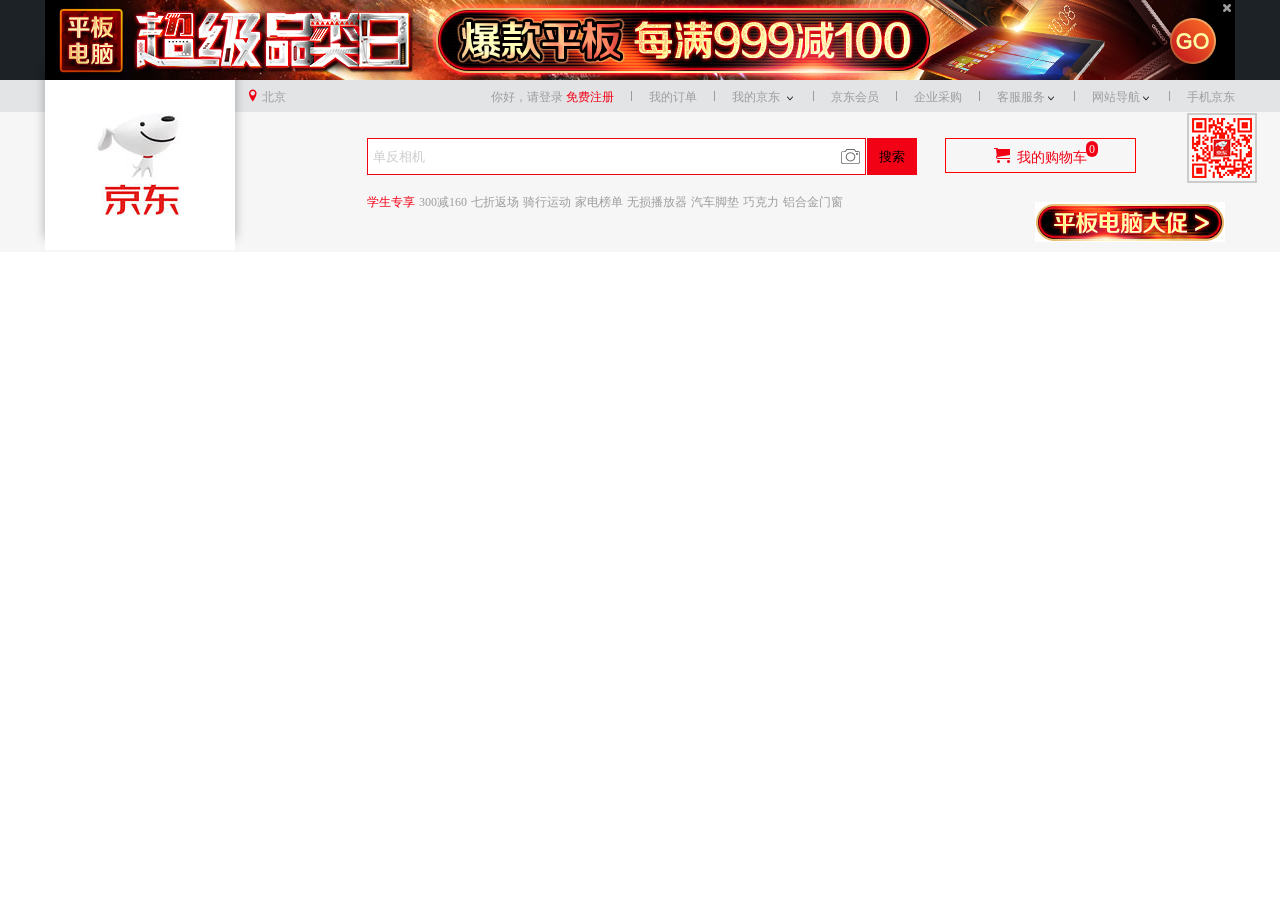
==== index.html @ 9a515e35 "顶部样式" ====
<!DOCTYPE html>
<html lang="en">
<head>
    <meta charset="UTF-8">
    <title>Title</title>
    <title>京东(JD.COM)-正品低价、品质保障、配送及时、轻松购物！</title>
    <!-- 修改图标-->
    <link rel="shortcut icon" href="favicon.ico" type="img">
    <!--favicon.ico-->
    <link rel="stylesheet" href="css/base.css">
    <link rel="stylesheet" href="css/index.css">
</head>
<body>
<div class="J_event">
    <a href="#" class="w">
        <i></i>
    </a>
</div>
<div class="shortcut">
    <div class="w">
        <ul class="fl">
            <li>
                <i></i>
                北京
            </li>
        </ul>
        <ul class="fr">
            <li>
                <a href="#">
                    你好，请登录
                </a>
                <a href="#" style="color: #f10215">
                    免费注册
                </a>
            </li>
            <li class="spacer"></li>
            <li><a href="#">我的订单</a></li>
            <li class="spacer"></li>
            <li>
                <a href="#">我的京东</a>
                <em></em>
            </li>
            <li class="spacer"></li>
            <li><a href="#">京东会员</a></li>
            <li class="spacer"></li>
            <li><a href="#">企业采购</a></li>
            <li class="spacer"></li>
            <li><a href="#">客服服务</a><em></em></li>
            <li class="spacer"></li>
            <li><a href="#">网站导航</a><em></em></li>
            <li class="spacer"></li>
            <li style="position: relative;z-index: 1;">
                <a href="#" >手机京东</a>
                <div class="erwm"><img src="image/erweima.png" alt=""></div>
            </li>
        </ul>
    </div>
</div>
<div class="haerd">
    <div class="w inner">
        <div class="logo">
            <h1><a href="#">LOGO</a></h1>
        </div>
        <div class="sousuo">
            <input type="text" value="单反相机">
            <em></em>
            <button type="button">搜索</button>
        </div>
        <div class="hot">
            <ul>
                <li><a href="#" style="color: #f10215">学生专享</a></li>
                <li><a href="#">300减160</a></li>
                <li><a href="#">七折返场</a></li>
                <li><a href="#">骑行运动</a></li>
                <li><a href="#">家电榜单</a></li>
                <li><a href="#">无损播放器</a></li>
                <li><a href="#">汽车脚垫</a></li>
                <li><a href="#">巧克力</a></li>
                <li><a href="#">铝合金门窗</a></li>
            </ul>
        </div>
        <div class="shopping">
                <i></i>
                <span>我的购物车</span>
                <s>0</s>
        </div>
        <div class="pb">
            <a href="#"></a>
        </div>
    </div>
</div>
</body>
</html>
---- css/base.css ----
*{
    margin: 0;
    padding: 0;
}
.w{
    width: 1190px;
    margin: auto;
}
.fl{
    float: left;
}
.fr{
    float: right;
}
.clear{
    clear: both;
}
@font-face {
    font-family: 'icomoon';
    src:  url('../fonts/icomoon.eot?1x1j55');
    src:  url('../fonts/icomoon.eot?1x1j55#iefix') format('embedded-opentype'),
    url('../fonts/icomoon.ttf?1x1j55') format('truetype'),
    url('../fonts/icomoon.woff?1x1j55') format('woff'),
    url('../fonts/icomoon.svg?1x1j55#icomoon') format('svg');
    font-weight: normal;
    font-style: normal;
}
ul,li{
    list-style: none;
}
h1{
    margin: 0;
    padding: 0;
}
a{
    margin: 0;
    padding: 0;
}
---- css/index.css ----
.J_event{
    width: 100%;
    background-color: #1d2226;
    height: 80px;

}
.J_event a{
    text-decoration: none;
    background: url("../image/top.jpg")no-repeat top center;
    height: 80px;
    display: block;
    color: #9d9d9d;
    position: relative;
}
.J_event i{
    font-family: 'icomoon';
    font-style: normal;
    position: absolute;
    right: 0;
    top: 0;
}
.shortcut{
    background-color: #e3e4e5;
    height: 32px;
    line-height: 32px;

}
.shortcut li i{
    font-family: 'icomoon';
    font-style: normal;
    color: #f10215;
    font-size: 12px;
}
.shortcut .fl li{
    font-size: 12px;
    color: #9d9d9d;
    margin-left: 202px;
}
.shortcut .fr li{
    float: left;
    margin-left: 17px;
}
.shortcut  li a{
    color: #9d9d9d;
    font-size: 12px;
    text-decoration: none;
}
.shortcut  li a:hover{
    color: #f10215;
}
.spacer{
    width: 1px;
    height: 10px;
    background-color: #9d9d9d;
    /*margin: 0;
    padding: 0;*/
    margin-top: 11px;
}
.shortcut em{
    font-family: 'icomoon';
    font-style: normal;
    font-size: 12px;
}
.shortcut .erwm{
    border: 2px solid #ccc;
    width: 60px;
    height: 60px;
    padding: 3px;
    position: absolute;
    left: 0;
    top: 33px;
}
.haerd{
    background-color: #f6f6f6;
    height: 140px;
}
.inner{
    height: 140px;
    position: relative;
}
.logo{
    width: 190px;
    height: 170px;
    background-color: #7d2437;
    position: absolute;
    top: -32px;
    left: 0;
    box-shadow: 0 -12px 10px rgba(0,0,0,0.3);
}
.logo a{
    display: block;
    width: 190px;
    height: 170px;
    text-decoration: none;
    background: url("../image/logo.jpg");
    text-indent: -999999px;
}
.sousuo{
    /*margin-left: 130px;*/
    width: 550px;
    height: 35px;
    /*background-color: #7d2437;*/
    position: absolute;
    left: 322px;
    top: 26px;
}
.sousuo input{
    width: 492px;
    height: 35px;
    outline: none;
    border: 1px solid #f10215;
    padding-left: 5px;
    color: #ccc;
    float: left;
    line-height: 37px;
}
.sousuo button{
    width: 50px;
    height: 37px;
    /*border: 1px solid #f10215;*/
    border: 0;
    outline: none;
    float: right;
    line-height: 36px;
    cursor: pointer;
    background-color:#f10215 ;
    padding: 0;
    margin: 0;
}
.sousuo em{
    display: block;
    width:19px;
    height: 16px;
    position: absolute;
    right: 57px;
    top: 11px;
    /*background-color: #7d2437;*/
    background: url("../image/sprite-search.png");
    cursor: pointer;
}
.sousuo em:hover{
    background-position: -30px 0;
}
.hot{
    width: 500px;
    height: 50px;
    /*background-color: #7d2437;*/
    position: absolute;
    left: 322px;
    top: 64px;
    line-height: 50px;
}
.hot li {
    float: left;
    margin-right: 4px;
}
.hot li a{
    font-size: 12px;
    color: #9d9d9d;
    text-decoration: none;
}
.hot li a:hover{
    color: #f10215
}
.shopping{
    width: 189px;
    height: 33px;
    border: 1px solid red;
    position: absolute;
    left: 900px;
    top: 26px;
    text-align: center;
}
.shopping i{
    font-family: 'icomoon';
    font-style: normal;
    color: #f10215;
    line-height: 33px;
    margin-right: 3px;
}
.shopping span{
    font-size: 14px;
    color: #f10215;
    padding: 0;
    margin: 0;
}
.shopping s{
    height: 16px;
    display: block;
    text-decoration: none;
    background-color:#f10215 ;
    border-radius: 7px;
    line-height: 16px;
    text-align: center;
    color: #f6f6f6;
    position: absolute;
    /*right: 28px;*/
    left: 140px;
    top: 2px;
    font-size: 12px;
    padding: 0 3px;
}
.pb{
    width: 190px;
    height: 40px;
    background: #7d2437;
    position: absolute;
    left: 990px;
    top: 90px;
}
.pb a{
    width: 190px;
    height: 40px;
    display: block;
    text-decoration: none;
    background: url("../image/computer.jpg")no-repeat top center;
}
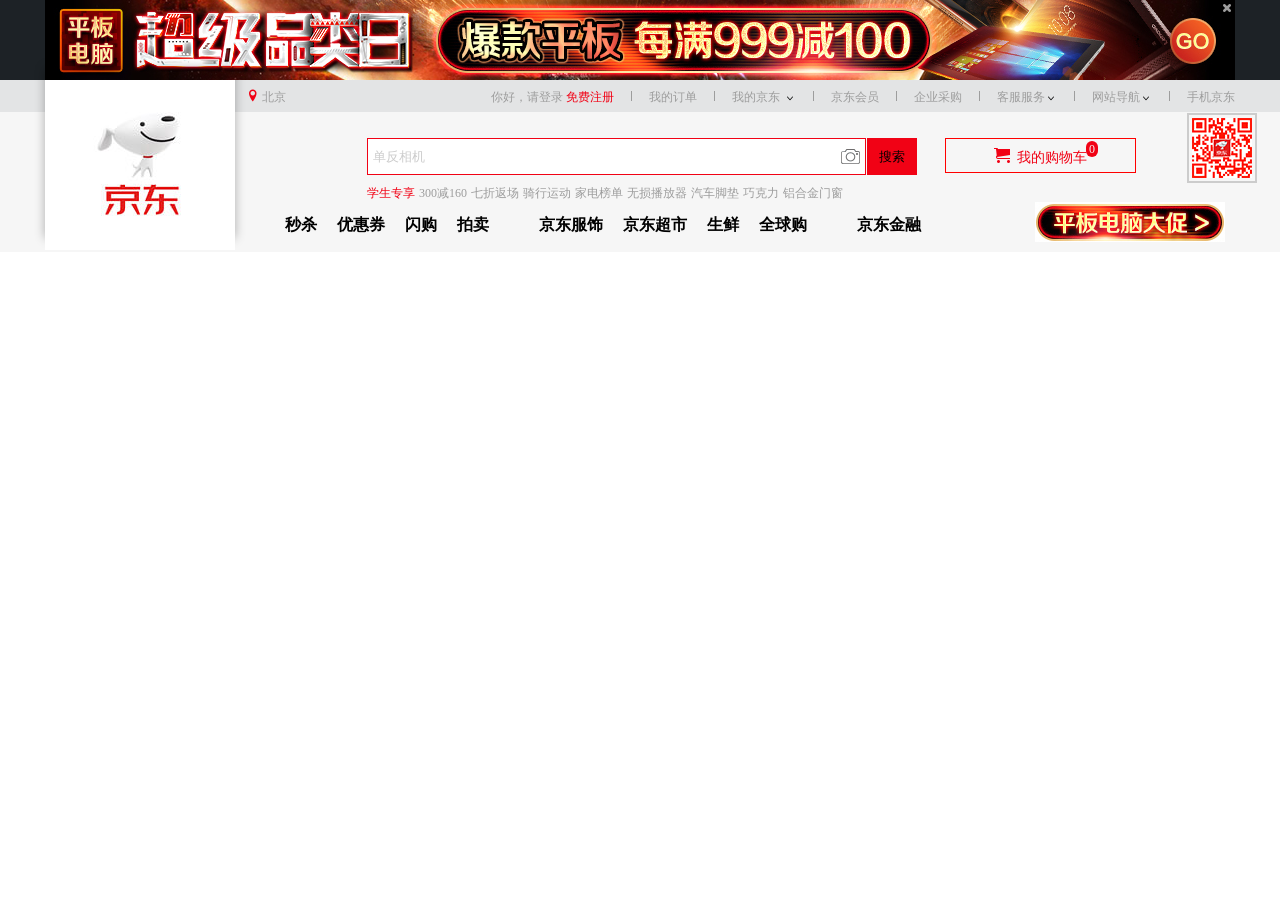
==== commit 0f813151: "heard部分完成" ====
--- a/index.html
+++ b/index.html
@@ -87,7 +87,27 @@
         <div class="pb">
             <a href="#"></a>
         </div>
+        <div class="navtimes">
+            <ul class="fl">
+                <li><a>秒杀</a></li>
+                <li><a>优惠券</a></li>
+                <li><a>闪购</a></li>
+                <li><a>拍卖</a></li>
+            </ul>
+            <ul class="fl">
+                <li><a>京东服饰</a></li>
+                <li><a>京东超市</a></li>
+                <li><a>生鲜</a></li>
+                <li><a>全球购</a></li>
+            </ul>
+            <ul class="fl">
+                <li><a>京东金融</a></li>
+            </ul>
+        </div>
     </div>
+</div>
+<div class="footer">
+
 </div>
 </body>
 </html>
--- a/css/index.css
+++ b/css/index.css
@@ -147,7 +147,7 @@
     /*background-color: #7d2437;*/
     position: absolute;
     left: 322px;
-    top: 64px;
+    top: 55px;
     line-height: 50px;
 }
 .hot li {
@@ -203,7 +203,7 @@
 .pb{
     width: 190px;
     height: 40px;
-    background: #7d2437;
+    /*background: #7d2437;*/
     position: absolute;
     left: 990px;
     top: 90px;
@@ -214,4 +214,27 @@
     display: block;
     text-decoration: none;
     background: url("../image/computer.jpg")no-repeat top center;
+}
+.navtimes{
+    width: 910px;
+    height: 50px;
+    /*background: #7d2437;*/
+    position: absolute;
+    left: 190px;
+    top: 88px;
+    line-height: 50px;
+}
+.navtimes ul{
+    margin-left: 30px;
+}
+.navtimes li{
+    float: left;
+    padding-left: 20px;
+}
+.navtimes li a{
+   font-size: 16px;
+    font-weight: 700;
+}
+.navtimes li a:hover{
+    color: #f10215;
 }
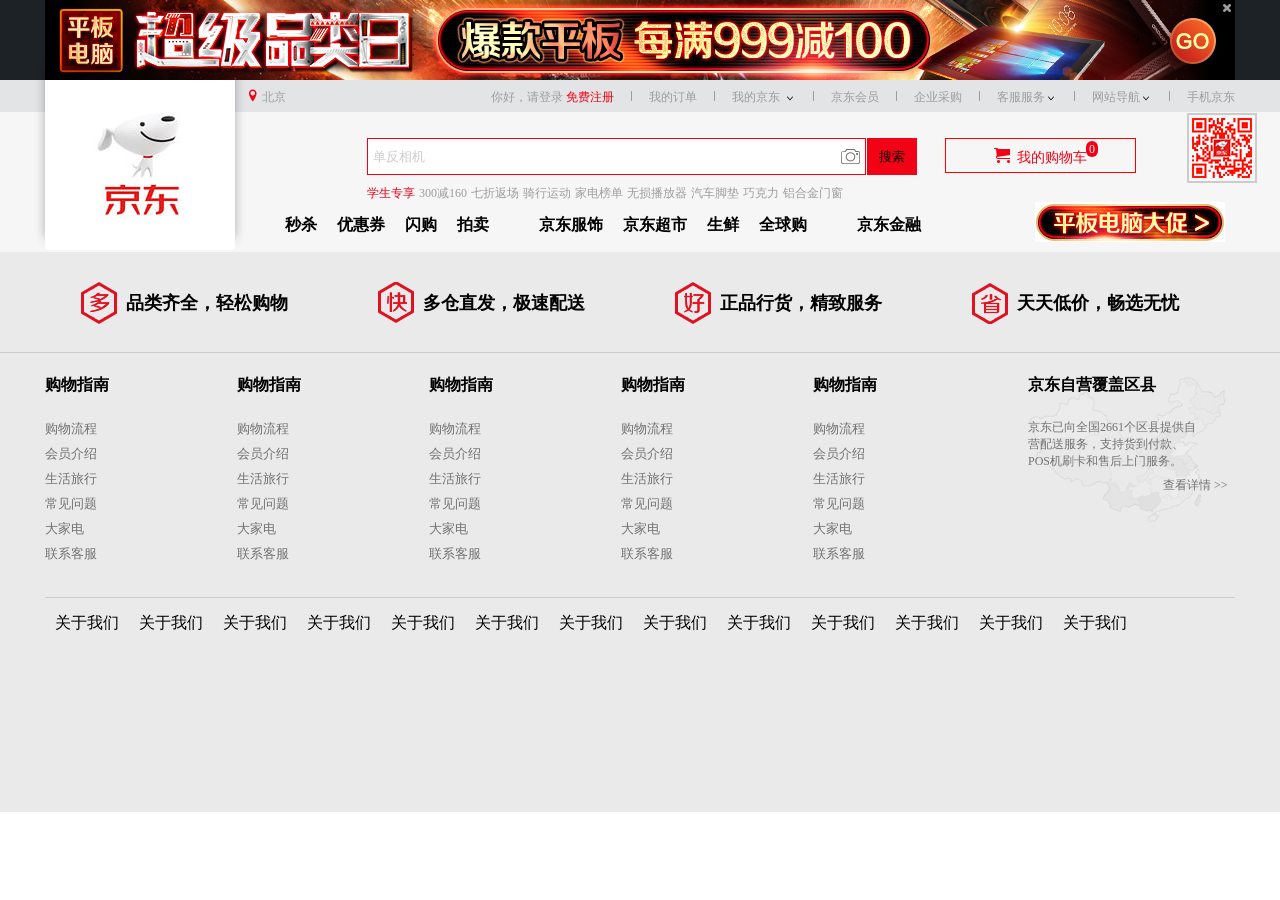
==== commit 9b3440e1: "底部样式" ====
--- a/index.html
+++ b/index.html
@@ -50,7 +50,7 @@
             <li><a href="#">网站导航</a><em></em></li>
             <li class="spacer"></li>
             <li style="position: relative;z-index: 1;">
-                <a href="#" >手机京东</a>
+                <a href="#">手机京东</a>
                 <div class="erwm"><img src="image/erweima.png" alt=""></div>
             </li>
         </ul>
@@ -80,9 +80,9 @@
             </ul>
         </div>
         <div class="shopping">
-                <i></i>
-                <span>我的购物车</span>
-                <s>0</s>
+            <i></i>
+            <span>我的购物车</span>
+            <s>0</s>
         </div>
         <div class="pb">
             <a href="#"></a>
@@ -107,7 +107,107 @@
     </div>
 </div>
 <div class="footer">
-
+    <div class="footer_servier">
+        <div class="w footer_inner">
+            <ul class="clear">
+                <li>
+                    <div class="server_unit">
+                        <h5>多</h5>
+                        <p>品类齐全，轻松购物</p>
+                    </div>
+                </li>
+                <li>
+                    <div class="server_unit">
+                        <h5 class="kuai">快</h5>
+                        <p>多仓直发，极速配送</p>
+                    </div>
+                </li>
+                <li>
+                    <div class="server_unit">
+                        <h5 class="hao">好</h5>
+                        <p>正品行货，精致服务</p>
+                    </div>
+                </li>
+                <li>
+                    <div class="server_unit">
+                        <h5 class="sheng">省</h5>
+                        <p>天天低价，畅选无忧</p>
+                    </div>
+                </li>
+            </ul>
+        </div>
+    </div>
+    <div class="w footer_servier1">
+        <dl>
+            <dt>购物指南</dt>
+            <dd><a href="#">购物流程</a></dd>
+            <dd><a href="#">会员介绍</a></dd>
+            <dd><a href="#">生活旅行</a></dd>
+            <dd><a href="#">常见问题</a></dd>
+            <dd><a href="#">大家电</a></dd>
+            <dd><a href="#">联系客服</a></dd>
+        </dl>
+        <dl>
+            <dt>购物指南</dt>
+            <dd><a href="#">购物流程</a></dd>
+            <dd><a href="#">会员介绍</a></dd>
+            <dd><a href="#">生活旅行</a></dd>
+            <dd><a href="#">常见问题</a></dd>
+            <dd><a href="#">大家电</a></dd>
+            <dd><a href="#">联系客服</a></dd>
+        </dl>
+        <dl>
+            <dt>购物指南</dt>
+            <dd><a href="#">购物流程</a></dd>
+            <dd><a href="#">会员介绍</a></dd>
+            <dd><a href="#">生活旅行</a></dd>
+            <dd><a href="#">常见问题</a></dd>
+            <dd><a href="#">大家电</a></dd>
+            <dd><a href="#">联系客服</a></dd>
+        </dl>
+        <dl>
+            <dt>购物指南</dt>
+            <dd><a href="#">购物流程</a></dd>
+            <dd><a href="#">会员介绍</a></dd>
+            <dd><a href="#">生活旅行</a></dd>
+            <dd><a href="#">常见问题</a></dd>
+            <dd><a href="#">大家电</a></dd>
+            <dd><a href="#">联系客服</a></dd>
+        </dl>
+        <dl>
+            <dt>购物指南</dt>
+            <dd><a href="#">购物流程</a></dd>
+            <dd><a href="#">会员介绍</a></dd>
+            <dd><a href="#">生活旅行</a></dd>
+            <dd><a href="#">常见问题</a></dd>
+            <dd><a href="#">大家电</a></dd>
+            <dd><a href="#">联系客服</a></dd>
+        </dl>
+        <dl class="cover">
+            <dt>京东自营覆盖区县</dt>
+            <dd class="info">京东已向全国2661个区县提供自营配送服务，支持货到付款、POS机刷卡和售后上门服务。</dd>
+            <dd><a href="#">查看详情 >></a></dd>
+        </dl>
+    </div>
+    <div class="w footer_servier2">
+        <div class="links">
+            <ul>
+                <li>关于我们</li>
+                <li>关于我们</li>
+                <li>关于我们</li>
+                <li>关于我们</li>
+                <li>关于我们</li>
+                <li>关于我们</li>
+                <li>关于我们</li>
+                <li>关于我们</li>
+                <li>关于我们</li>
+                <li>关于我们</li>
+                <li>关于我们</li>
+                <li>关于我们</li>
+                <li>关于我们</li>
+            </ul>
+        </div>
+    </div>
 </div>
 </body>
 </html>
--- a/css/base.css
+++ b/css/base.css
@@ -35,4 +35,8 @@
 a{
     margin: 0;
     padding: 0;
+}
+h5{
+    margin: 0;
+    padding: 0;
 }
--- a/css/index.css
+++ b/css/index.css
@@ -1,54 +1,63 @@
-.J_event{
+.J_event {
     width: 100%;
     background-color: #1d2226;
     height: 80px;
 
 }
-.J_event a{
-    text-decoration: none;
-    background: url("../image/top.jpg")no-repeat top center;
+
+.J_event a {
+    text-decoration: none;
+    background: url("../image/top.jpg") no-repeat top center;
     height: 80px;
     display: block;
     color: #9d9d9d;
     position: relative;
 }
-.J_event i{
+
+.J_event i {
     font-family: 'icomoon';
     font-style: normal;
     position: absolute;
     right: 0;
     top: 0;
 }
-.shortcut{
+
+.shortcut {
     background-color: #e3e4e5;
     height: 32px;
     line-height: 32px;
 
 }
-.shortcut li i{
+
+.shortcut li i {
     font-family: 'icomoon';
     font-style: normal;
     color: #f10215;
     font-size: 12px;
 }
-.shortcut .fl li{
+
+.shortcut .fl li {
     font-size: 12px;
     color: #9d9d9d;
     margin-left: 202px;
 }
-.shortcut .fr li{
+
+.shortcut .fr li {
     float: left;
     margin-left: 17px;
 }
-.shortcut  li a{
+
+.shortcut li a {
     color: #9d9d9d;
     font-size: 12px;
     text-decoration: none;
 }
-.shortcut  li a:hover{
-    color: #f10215;
-}
-.spacer{
+
+.shortcut li a:hover {
+    color: #f10215;
+}
+
+.spacer {
     width: 1px;
     height: 10px;
     background-color: #9d9d9d;
@@ -56,12 +65,14 @@
     padding: 0;*/
     margin-top: 11px;
 }
-.shortcut em{
+
+.shortcut em {
     font-family: 'icomoon';
     font-style: normal;
     font-size: 12px;
 }
-.shortcut .erwm{
+
+.shortcut .erwm {
     border: 2px solid #ccc;
     width: 60px;
     height: 60px;
@@ -70,24 +81,28 @@
     left: 0;
     top: 33px;
 }
-.haerd{
+
+.haerd {
     background-color: #f6f6f6;
     height: 140px;
 }
-.inner{
+
+.inner {
     height: 140px;
     position: relative;
 }
-.logo{
+
+.logo {
     width: 190px;
     height: 170px;
     background-color: #7d2437;
     position: absolute;
     top: -32px;
     left: 0;
-    box-shadow: 0 -12px 10px rgba(0,0,0,0.3);
-}
-.logo a{
+    box-shadow: 0 -12px 10px rgba(0, 0, 0, 0.3);
+}
+
+.logo a {
     display: block;
     width: 190px;
     height: 170px;
@@ -95,7 +110,8 @@
     background: url("../image/logo.jpg");
     text-indent: -999999px;
 }
-.sousuo{
+
+.sousuo {
     /*margin-left: 130px;*/
     width: 550px;
     height: 35px;
@@ -104,7 +120,8 @@
     left: 322px;
     top: 26px;
 }
-.sousuo input{
+
+.sousuo input {
     width: 492px;
     height: 35px;
     outline: none;
@@ -114,7 +131,8 @@
     float: left;
     line-height: 37px;
 }
-.sousuo button{
+
+.sousuo button {
     width: 50px;
     height: 37px;
     /*border: 1px solid #f10215;*/
@@ -123,13 +141,14 @@
     float: right;
     line-height: 36px;
     cursor: pointer;
-    background-color:#f10215 ;
+    background-color: #f10215;
     padding: 0;
     margin: 0;
 }
-.sousuo em{
+
+.sousuo em {
     display: block;
-    width:19px;
+    width: 19px;
     height: 16px;
     position: absolute;
     right: 57px;
@@ -138,10 +157,12 @@
     background: url("../image/sprite-search.png");
     cursor: pointer;
 }
-.sousuo em:hover{
+
+.sousuo em:hover {
     background-position: -30px 0;
 }
-.hot{
+
+.hot {
     width: 500px;
     height: 50px;
     /*background-color: #7d2437;*/
@@ -150,19 +171,23 @@
     top: 55px;
     line-height: 50px;
 }
+
 .hot li {
     float: left;
     margin-right: 4px;
 }
-.hot li a{
+
+.hot li a {
     font-size: 12px;
     color: #9d9d9d;
     text-decoration: none;
 }
-.hot li a:hover{
+
+.hot li a:hover {
     color: #f10215
 }
-.shopping{
+
+.shopping {
     width: 189px;
     height: 33px;
     border: 1px solid red;
@@ -171,24 +196,27 @@
     top: 26px;
     text-align: center;
 }
-.shopping i{
+
+.shopping i {
     font-family: 'icomoon';
     font-style: normal;
     color: #f10215;
     line-height: 33px;
     margin-right: 3px;
 }
-.shopping span{
+
+.shopping span {
     font-size: 14px;
     color: #f10215;
     padding: 0;
     margin: 0;
 }
-.shopping s{
+
+.shopping s {
     height: 16px;
     display: block;
     text-decoration: none;
-    background-color:#f10215 ;
+    background-color: #f10215;
     border-radius: 7px;
     line-height: 16px;
     text-align: center;
@@ -200,7 +228,8 @@
     font-size: 12px;
     padding: 0 3px;
 }
-.pb{
+
+.pb {
     width: 190px;
     height: 40px;
     /*background: #7d2437;*/
@@ -208,14 +237,16 @@
     left: 990px;
     top: 90px;
 }
-.pb a{
+
+.pb a {
     width: 190px;
     height: 40px;
     display: block;
     text-decoration: none;
-    background: url("../image/computer.jpg")no-repeat top center;
-}
-.navtimes{
+    background: url("../image/computer.jpg") no-repeat top center;
+}
+
+.navtimes {
     width: 910px;
     height: 50px;
     /*background: #7d2437;*/
@@ -224,17 +255,158 @@
     top: 88px;
     line-height: 50px;
 }
-.navtimes ul{
+
+.navtimes ul {
     margin-left: 30px;
 }
-.navtimes li{
+
+.navtimes li {
     float: left;
     padding-left: 20px;
 }
-.navtimes li a{
-   font-size: 16px;
+
+.navtimes li a {
+    font-size: 16px;
     font-weight: 700;
 }
-.navtimes li a:hover{
-    color: #f10215;
-}+
+.navtimes li a:hover {
+    color: #f10215;
+}
+
+/*�ײ���ɫ*/
+.footer {
+    height: 560px;
+    background-color: #eaeaea;
+}
+
+.footer_servier {
+    height: 100px;
+    border-bottom: 1px solid #cccccc;
+}
+
+.footer_inner {
+    /*height: 100px;
+    background-color: #7d2437;*/
+    padding: 30px 0;
+    /*line-height: 100px;*/
+}
+
+.footer_inner li {
+    float: left;
+    width: 297px;
+    height: 42px;
+}
+
+.server_unit {
+    width: 225px;
+    height: 42px;
+    /* background-color: #437d72;*/
+    margin: 0 auto;
+    position: relative;
+}
+
+.server_unit h5 {
+    float: left;
+    width: 36px;
+    height: 42px;
+    background: url("../image/ico_service.png") no-repeat;
+    position: absolute;
+    top: 0;
+    left: 0;
+    line-height: 42px;
+    text-indent: -99999px;
+}
+
+.server_unit .kuai {
+    background-position: 0 -44px;
+}
+
+.server_unit .hao {
+    background-position: 0 -86px;
+}
+
+.server_unit .sheng {
+    background-position: 0 -128px;
+}
+
+.server_unit p {
+    line-height: 42px;
+    font-size: 18px;
+    font-weight: 700;
+    margin-left: 45px;
+}
+
+.footer_servier1 {
+    height: 200px;
+    margin: 22px auto;
+    /*background-color: #437d72;*/
+}
+
+.footer_servier1 dl {
+    margin-right: 128px;
+    float: left;
+}
+
+.footer_servier1 dt {
+    margin-bottom: 20px;
+}
+
+.footer_servier1 dd {
+    padding: 3px 0;
+}
+
+.footer_servier1 dd {
+    padding: 3px 0;
+}
+
+.footer_servier1 .cover {
+    float: right;
+    width: 207px;
+    height: 150px;
+    margin-right: 0;
+    background: url("../image/ico_footer.png")no-repeat;
+}
+.footer_servier1 .info{
+    width: 176px;
+    height: 50px;
+    font-size: 12px;
+    color: #727272;
+}
+.footer_servier1 dt{
+    font-size: 16px;
+    font-weight: 700;
+}
+.footer_servier1 dd a{
+    text-decoration: none;
+    font-size: 13px;
+    color: #727272;
+}
+.footer_servier1 dd a:hover{
+    color: #f10215;
+}
+.cover dd a{
+    font-size: 12px;
+    text-decoration: none;
+    margin-left: 135px;
+    color: #727272;
+}
+.cover dd a{
+    font-size: 12px;
+    text-decoration: none;
+    margin-left: 135px;
+    color: #727272;
+}
+.cover dd a:hover{
+    color: #f10215;
+}
+.footer_servier2 {
+    border-top: 1px solid #ccc;
+    padding-top: 15px;
+}
+.links li{
+    float: left;
+    padding: 0 10px;
+}
+
+
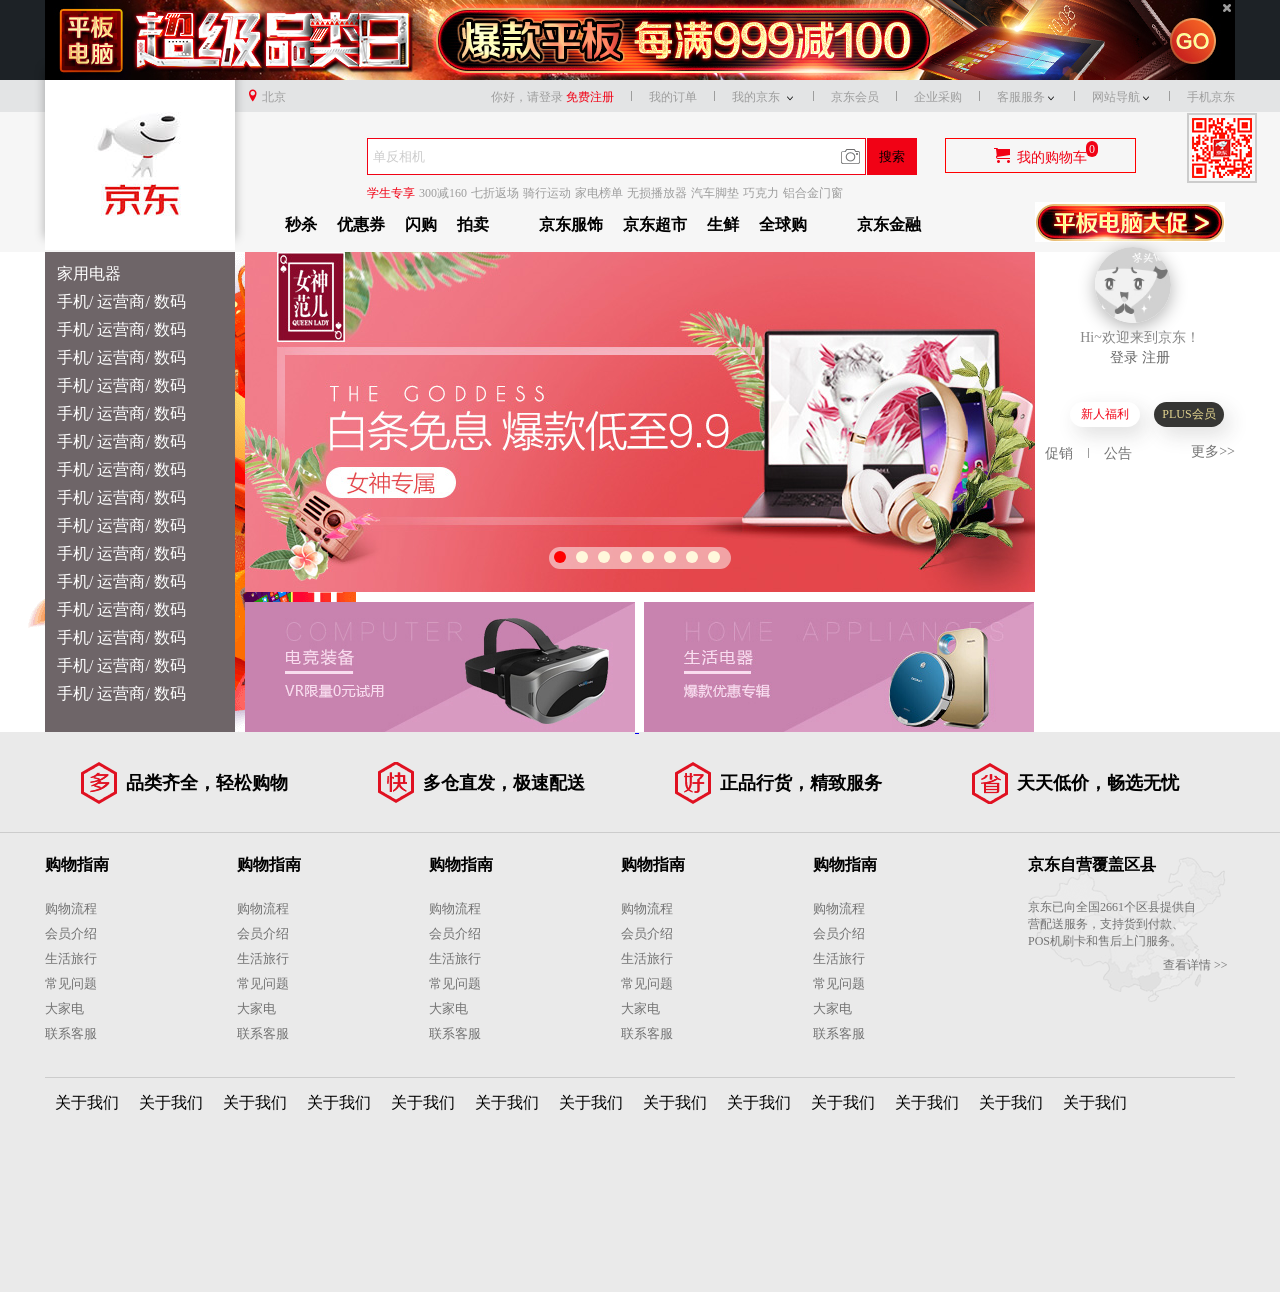
==== commit aa99d9cb: "主页广告栏部分基本完成" ====
--- a/index.html
+++ b/index.html
@@ -106,6 +106,146 @@
         </div>
     </div>
 </div>
+<div class="main">
+    <div class="w main_inner">
+        <div class="mai_left fl">
+            <ul>
+                <li>
+                    <a href="#">家用电器</a>
+                </li>
+                <li>
+                    <a href="#">手机/</a>
+                    <a href="#">运营商/</a>
+                    <a href="#">数码</a>
+                </li>
+                <li>
+                    <a href="#">手机/</a>
+                    <a href="#">运营商/</a>
+                    <a href="#">数码</a>
+                </li>
+                <li>
+                    <a href="#">手机/</a>
+                    <a href="#">运营商/</a>
+                    <a href="#">数码</a>
+                </li>
+                <li>
+                    <a href="#">手机/</a>
+                    <a href="#">运营商/</a>
+                    <a href="#">数码</a>
+                </li>
+                <li>
+                    <a href="#">手机/</a>
+                    <a href="#">运营商/</a>
+                    <a href="#">数码</a>
+                </li>
+                <li>
+                    <a href="#">手机/</a>
+                    <a href="#">运营商/</a>
+                    <a href="#">数码</a>
+                </li>
+                <li>
+                    <a href="#">手机/</a>
+                    <a href="#">运营商/</a>
+                    <a href="#">数码</a>
+                </li>
+                <li>
+                    <a href="#">手机/</a>
+                    <a href="#">运营商/</a>
+                    <a href="#">数码</a>
+                </li>
+                <li>
+                    <a href="#">手机/</a>
+                    <a href="#">运营商/</a>
+                    <a href="#">数码</a>
+                </li>
+                <li>
+                    <a href="#">手机/</a>
+                    <a href="#">运营商/</a>
+                    <a href="#">数码</a>
+                </li>
+                <li>
+                    <a href="#">手机/</a>
+                    <a href="#">运营商/</a>
+                    <a href="#">数码</a>
+                </li>
+                <li>
+                    <a href="#">手机/</a>
+                    <a href="#">运营商/</a>
+                    <a href="#">数码</a>
+                </li>
+                <li>
+                    <a href="#">手机/</a>
+                    <a href="#">运营商/</a>
+                    <a href="#">数码</a>
+                </li>
+                <li>
+                    <a href="#">手机/</a>
+                    <a href="#">运营商/</a>
+                    <a href="#">数码</a>
+                </li>
+                <li>
+                    <a href="#">手机/</a>
+                    <a href="#">运营商/</a>
+                    <a href="#">数码</a>
+                </li>
+            </ul>
+        </div>
+        <div class="mai_center fl">
+            <div class="mai_center_ad">
+                <a href="#"></a>
+                <div class="indicator">
+                    <ul>
+                        <li></li>
+                        <li></li>
+                        <li></li>
+                        <li></li>
+                        <li></li>
+                        <li></li>
+                        <li></li>
+                        <li></li>
+                    </ul>
+                </div>
+                <!--<i class="arr_left"></i>
+                <i class="arr_right"></i>-->
+            </div>
+            <div class="mai_center_bottom">
+                <a href="#" class="p1">
+                    <img src="image/pic1.jpg" alt="" width="390" height="130">
+                </a>
+                <a href="#" class="p2">
+                    <img src="image/pic2.jpg" alt="" width="390" height="130">
+                </a>
+            </div>
+        </div>
+        <div class="mai_right fl">
+            <div class="login">
+                <a href="#" class="alog"><img src="image/no_login.jpg" width="76px" height="76px"></a>
+                <p>Hi~欢迎来到京东！</p>
+                <ul>
+                    <li><a href="#">登录</a></li>
+                    <li><a href="#">注册</a></li>
+                </ul>
+            </div>
+            <div class="user_profit">
+                <a href="#" class="user_profit1">新人福利</a>
+                <a href="#" class="user_profit2">PLUS会员</a>
+            </div>
+            <div class="mai_announcement">
+                <div class="nav">
+                    <ul class="fl">
+                        <li><a href="#" class="cx">促销</a></li>
+                        <li class="spacer"></li>
+                        <li><a href="#" class="gg">公告</a></li>
+                    </ul>
+                    <a href="#" class="more">更多>></a>
+                </div>
+            </div>
+        </div>
+    </div>
+    <div class="main_ad">
+        <a href="#"></a>
+    </div>
+</div>
 <div class="footer">
     <div class="footer_servier">
         <div class="w footer_inner">
--- a/css/index.css
+++ b/css/index.css
@@ -365,48 +365,310 @@
     width: 207px;
     height: 150px;
     margin-right: 0;
-    background: url("../image/ico_footer.png")no-repeat;
-}
-.footer_servier1 .info{
+    background: url("../image/ico_footer.png") no-repeat;
+}
+
+.footer_servier1 .info {
     width: 176px;
     height: 50px;
     font-size: 12px;
     color: #727272;
 }
-.footer_servier1 dt{
+
+.footer_servier1 dt {
     font-size: 16px;
     font-weight: 700;
 }
-.footer_servier1 dd a{
+
+.footer_servier1 dd a {
     text-decoration: none;
     font-size: 13px;
     color: #727272;
 }
-.footer_servier1 dd a:hover{
-    color: #f10215;
-}
-.cover dd a{
+
+.footer_servier1 dd a:hover {
+    color: #f10215;
+}
+
+.cover dd a {
     font-size: 12px;
     text-decoration: none;
     margin-left: 135px;
     color: #727272;
 }
-.cover dd a{
+
+.cover dd a {
     font-size: 12px;
     text-decoration: none;
     margin-left: 135px;
     color: #727272;
 }
-.cover dd a:hover{
-    color: #f10215;
-}
+
+.cover dd a:hover {
+    color: #f10215;
+}
+
 .footer_servier2 {
     border-top: 1px solid #ccc;
     padding-top: 15px;
 }
-.links li{
+
+.links li {
     float: left;
     padding: 0 10px;
 }
 
-
+/*����չʾ*/
+.main {
+    width: 100%;
+    /*background-color: #437d72;*/
+    position: relative;
+}
+
+.main_inner {
+    height: 480px;
+    /*background-color: #7d2437;*/
+    position: relative;
+    z-index: 1;
+}
+
+.main_ad {
+    width: 100%;
+    height: 480px;
+    /* background: #76adf8;*/
+    background: url("../image/bg.png") no-repeat;
+    position: absolute;
+    top: 0;
+    left: -9px;
+}
+
+.main_ad a {
+    display: block;
+    height: 100%;
+}
+
+.mai_left {
+    width: 190px;
+    height: 480px;
+    background-color: #6e6568;
+}
+
+.mai_center {
+    width: 790px;
+    height: 480px;
+    /*background-color: #ff5354;*/
+    margin: 0 10px;
+}
+
+.mai_right {
+    width: 190px;
+    height: 480px;
+   /* background-color: #1a2619;*/
+}
+
+.mai_left li:first-child {
+    margin-top: 8px;
+}
+
+.mai_left li {
+    /*padding-top: 6px;*/
+    padding-left: 12px;
+    height: 28px;
+    line-height: 28px;
+}
+
+.mai_left li:hover {
+    background-color: #999395;
+}
+
+.mai_left li a {
+    text-decoration: none;
+    color: #fff;
+}
+
+.mai_left ul {
+    /*margin-left: 12px;*/
+}
+
+.mai_center_ad {
+    width: 790px;
+    height: 340px;
+    /*background-color: yellow;*/
+    background: url("../image/banner.jpg") no-repeat top center;
+    position: relative;
+}
+
+.mai_center_ad a {
+    display: block;
+    width: 100%;
+}
+
+.indicator {
+    width: 182px;
+    height: 22px;
+    background: rgba(255, 255, 255, 0.5);
+    position: absolute;
+    bottom: 23px;
+    left: 50%;
+    margin-left: -91px;
+    border-radius: 13px;
+}
+
+.indicator ul li {
+    float: left;
+    width: 12px;
+    height: 12px;
+    background-color: cornsilk;
+    line-height: 12px;
+    border-radius: 50%;
+    margin: 4px 5px 0;
+    /*text-align: center;*/
+    cursor: pointer;
+}
+
+.indicator ul li:first-child {
+    background-color: red;
+}
+
+.mai_center_bottom {
+    height: 130px;
+    width: 790px;
+    margin-top: 10px;
+}
+
+.mai_center_bottom .p1 {
+    margin-right: 5px;
+}
+
+.login {
+    width: 190px;
+    height: 150px;
+    background-color: #fff;
+    text-align: center;
+}
+.login .alog{
+    width: 76px;
+    height: 76px;
+    display: block;
+    position: relative;
+
+}
+.login .alog img {
+    position:absolute ;
+    left: 50px;
+    top: -5px;
+    border-radius: 50%;
+    box-shadow: 0 4px 17px rgba(0, 0, 0, 0.3);
+}
+.login p{
+    line-height: 20px;
+    width: 100%;
+    color: #888;
+    font-size: 14px;
+    overflow: hidden;
+}
+.login ul li{
+    display: inline-block;
+    color: #666;
+}
+.login li a{
+    color: #666;
+    font-size: 14px;
+    text-decoration: none;
+}
+.login li a:hover{
+    color: #f10215;
+}
+.user_profit{
+    width: 190px;
+    height: 25px;
+    /*background-color: #7d2437;
+    margin-bottom: 50px;*/
+}
+.user_profit .user_profit1{
+    display: inline-block;
+    margin-left: 25px;
+    width: 70px;
+    height: 25px;
+    margin-right: 10px;
+    border-radius: 13px;
+    background-color: #fff;
+    box-shadow:6px 8px 20px rgba(45,45,45,.15) ;
+    text-decoration: none;
+    color: #f10215;
+    font-size: 12px;
+    text-align: center;
+    line-height: 25px;
+}
+.user_profit1:hover{
+    background-color: #e43f3b;
+    color: #fff;
+}
+.user_profit2{
+    display: inline-block;
+    width: 70px;
+    height: 25px;
+    border-radius: 13px;
+    font-size: 12px;
+    line-height: 25px;
+    text-align: center;
+    /*color: #e43f3b;*/
+    color: #e5d790;
+    border-radius: 13px;
+    box-shadow:6px 8px 20px rgba(45,45,45,.15) ;
+    background: #363634;
+    text-decoration: none;
+}
+.user_profit2:hover{
+    background: #e43f3b;
+    color: #fff;
+}
+.mai_announcement{
+    margin-top: 10px;
+    width: 190px;
+    height: 115px;
+    /*background-color: #7d2437;*/
+}
+/*.mai_announcement .nav u li a{
+    display: inline-block;
+}*/
+.mai_announcement .nav{
+    width: 190px;
+    height: 26px;
+}
+.nav .fl li {
+    clear: both;
+    display: inline-block;
+    line-height: 26px;
+}
+.nav  li .cx {
+    margin-right: 11px;
+    text-decoration: none;
+    color: #747474;
+    font-size: 14px;
+}
+.nav  li .cx:hover {
+    border-bottom: 2px solid #f10215;
+}
+.nav  li .gg{
+    text-decoration: none;
+    margin-left: 11px;
+    color: #747474;
+    font-size: 14px;
+}
+.nav  li .gg:hover{
+    border-bottom: 1px solid #f10215;
+}
+.more {
+    float: right;
+    text-decoration: none;
+    color: #747474;
+    font-size: 14px;
+    line-height: 26px;
+    margin-top: 2px;
+}
+.more:hover {
+    color: #f10215;
+}
+
+
